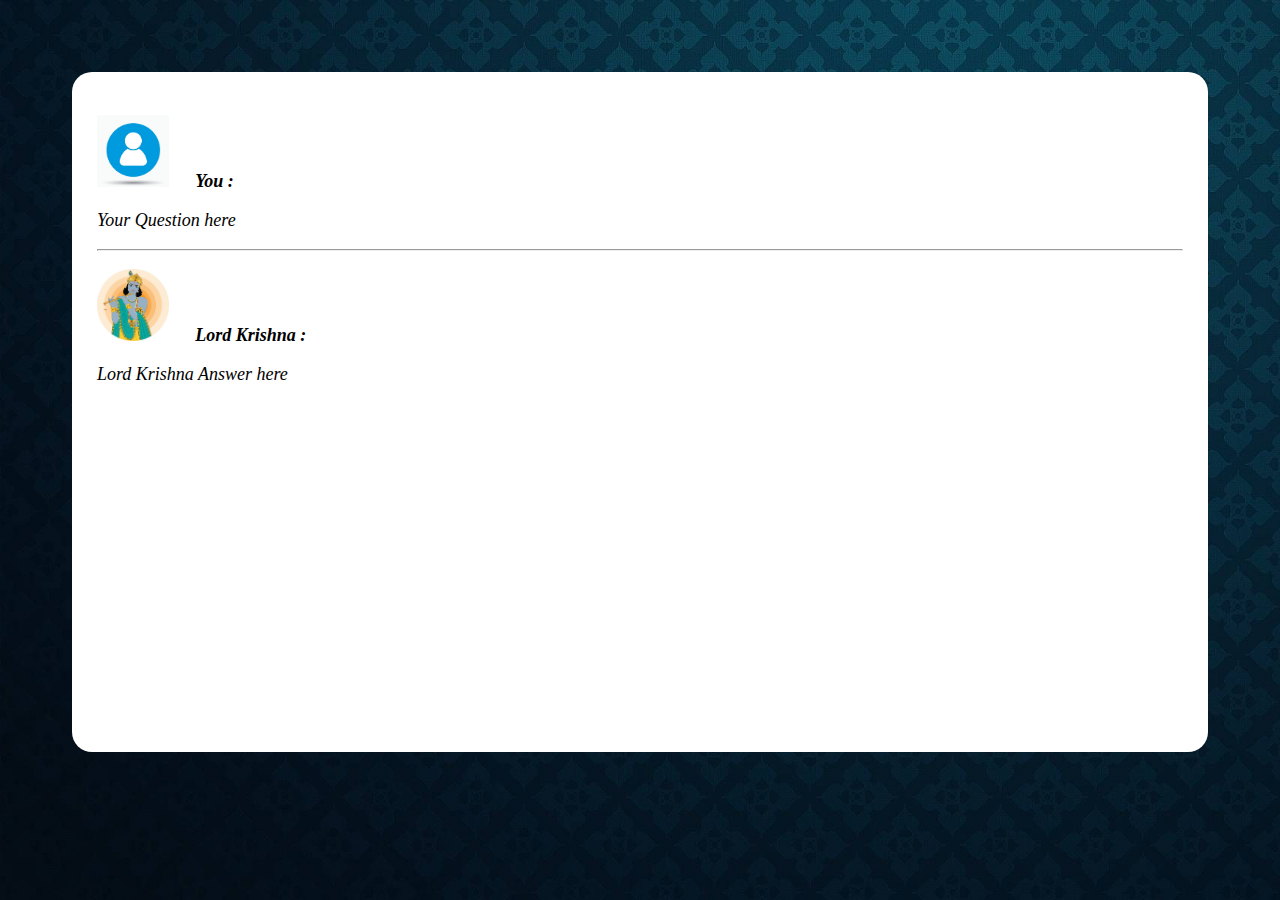
==== answer.html @ a1c8f311 "Adding the UI of the Website" ====
<!DOCTYPE html>
<html lang="en">
<head>
    <meta charset="UTF-8">
    <meta name="viewport" content="width=device-width, initial-scale=1.0">
    <title>GeetaGPT</title>
    <link rel="stylesheet" href="answerstyle.css">
</head>
<body>
    <div class="container">
        <div class="qcontainer">
            <p>
                <img src="Images/user.jpg">
                <b>You : </b>
            </p>
            <p class="yourQustion">Your Question here</p>
        </div>
        <hr>
        <div class="acontainer">
            <p>
                <img src="Images/krishna.jpg">
                <b>Lord Krishna : </b>
            </p>
            <p class="yourAnswer">Lord Krishna Answer here</p>
        </div>
    </div>
    <script src="script.js"></script>
</body>
</html>
---- answerstyle.css ----
@import url('https://fonts.googleapis.com/css2?family=Poppins:wght@100;200;300;400;500;600;700&display=swap');
*{
    font-family: montserrat;
}
body{
    padding: 5%;
    background-image: url("Images/background.jpg");
}
.container{
    padding: 25px;
    background-color: white;
    height: 70vh;
    border-radius: 20px;
}
.qcontainer{
    color:black;
    display: inline;
    font-style:italic;
    font-size:large;
}
.qcontainer p img{
    width: 8vh;
    font-size: larger;
    margin-right:2%;
}
.acontainer{
    color:black;
    display: inline;
    font-style:italic;
    font-size:large;
}
.acontainer p img{
    width: 8vh;
    font-size: larger;
    margin-right:2%;
}
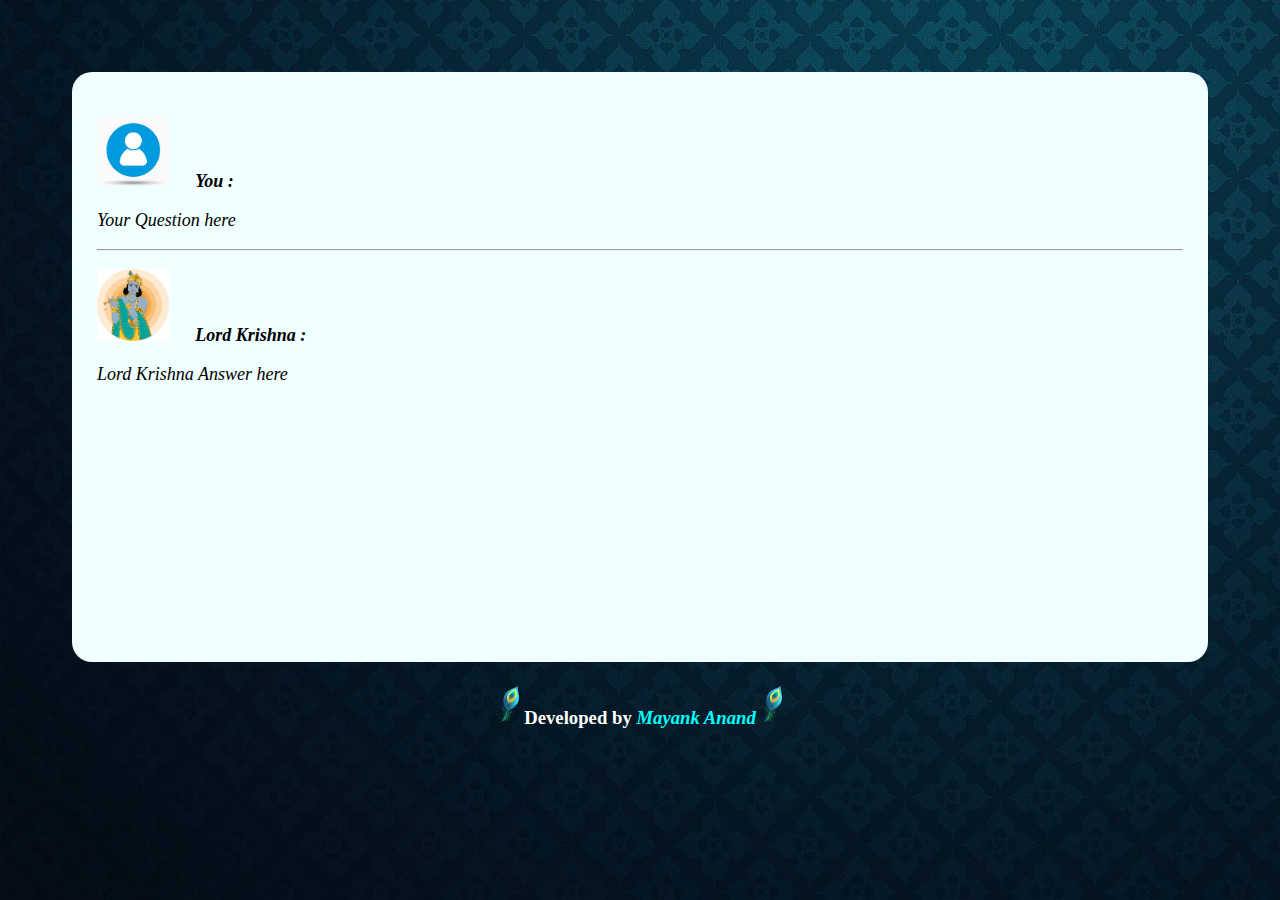
==== commit c72cca09: "Modifying UI of the Pages" ====
--- a/answer.html
+++ b/answer.html
@@ -24,6 +24,11 @@
             <p class="yourAnswer">Lord Krishna Answer here</p>
         </div>
     </div>
+    <h3>
+        <img src="Images/peacock-feather.png">
+        Developed by <span>Mayank Anand</span>
+        <img src="Images/peacock-feather.png">
+    </h3>
     <script src="script.js"></script>
 </body>
 </html>--- a/answerstyle.css
+++ b/answerstyle.css
@@ -8,8 +8,8 @@
 }
 .container{
     padding: 25px;
-    background-color: white;
-    height: 70vh;
+    background-color:azure;
+    height: 60vh;
     border-radius: 20px;
 }
 .qcontainer{
@@ -34,5 +34,18 @@
     font-size: larger;
     margin-right:2%;
 }
+body h3{
+    margin-top: 2%;
+    color:white;
+    text-align: center;
+}
+body h3 span{
+    color:cyan;
+    font-style: italic;
+}
+
+body h3 img{
+    width: 2%;
+}
 
 
